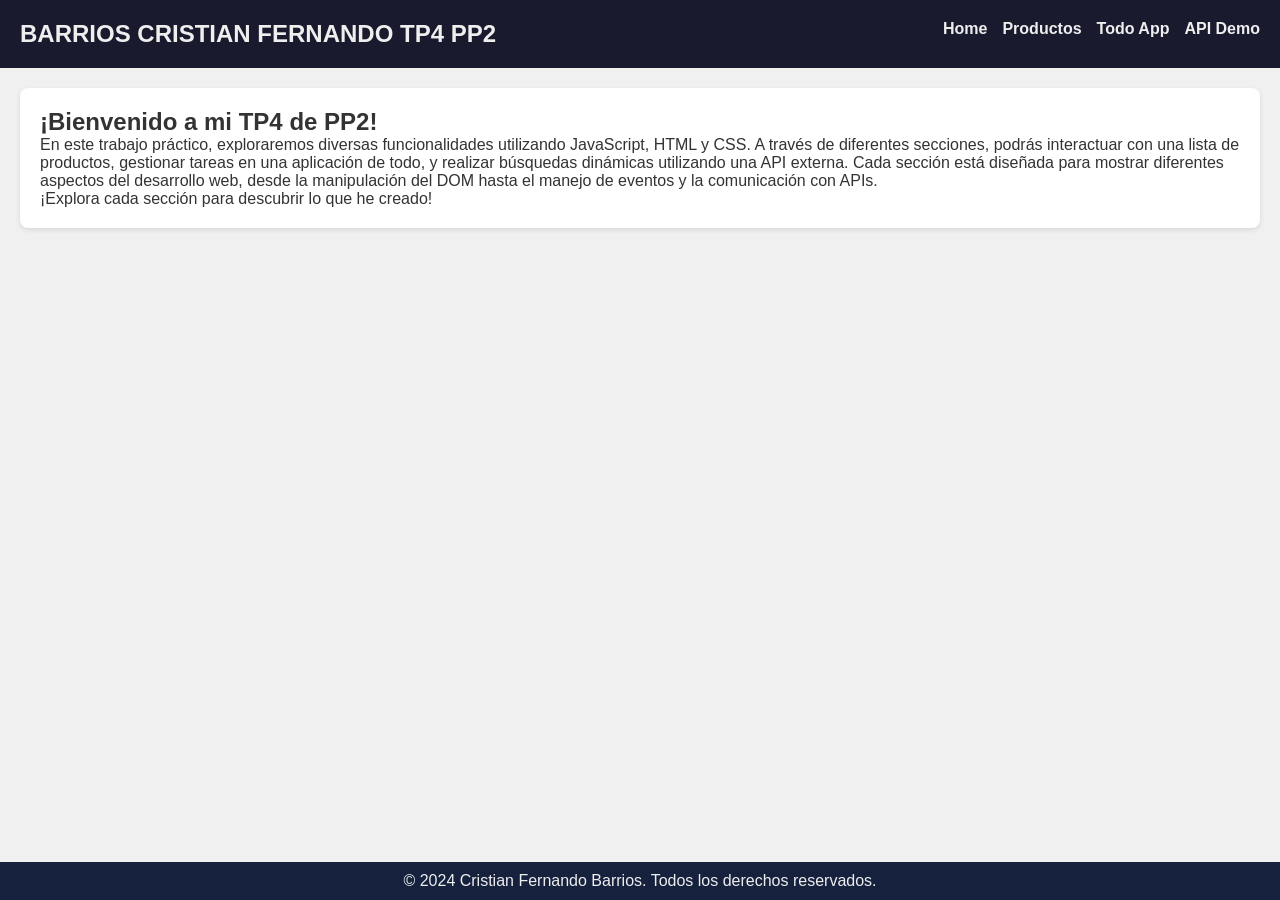
==== index.html @ 010580ea "Agregando index" ====
<!DOCTYPE html>
<html lang="en">
<head>
    <meta charset="UTF-8">
    <meta name="viewport" content="width=device-width, initial-scale=1.0">
    <title>TP4 PP2</title>
    <link rel="stylesheet" href="https://cdnjs.cloudflare.com/ajax/libs/font-awesome/6.5.0/css/all.min.css">
    <link rel="stylesheet" href="./styles.css">
</head>
<body>
    <div class="layout">
        <header>
            <h1 class="header-title">BARRIOS CRISTIAN FERNANDO TP4 PP2</h1>
            
            <nav class="header-nav">
                <ul>
                    <li><a href="index.html">Home</a></li>
                    <li><a href="productos.html">Productos</a></li>
                    <li><a href="todo-app.html">Todo App</a></li>
                    <li><a href="api-demo.html">API Demo</a></li>
                </ul>
            </nav>
            
        </header>
        <main>
            <section>
                <h2>¡Bienvenido a mi TP4 de PP2!</h2>
                <p>En este trabajo práctico, exploraremos diversas funcionalidades utilizando JavaScript, HTML y CSS. A través de diferentes secciones, podrás interactuar con una lista de productos, gestionar tareas en una aplicación de todo, y realizar búsquedas dinámicas utilizando una API externa. Cada sección está diseñada para mostrar diferentes aspectos del desarrollo web, desde la manipulación del DOM hasta el manejo de eventos y la comunicación con APIs.</p>
                <p>¡Explora cada sección para descubrir lo que he creado!</p>
            </section>
        </main>
        <footer>
                <p>&copy; 2024 Cristian Fernando Barrios. Todos los derechos reservados.</p>
        </footer>
    </div>
</body>
</html>
---- styles.css ----
*{
    margin: 0;
    padding: 0;
    box-sizing: border-box;
}
:root {
    --color-primary: #1a1a2e;
    --color-secondary: #16213e;
    --color-accent: #0f3460;
    --color-highlight: #e94560;
    --color-text: #eeeeee;
    --color-background: #f5f5f5;
    --color-card: #ffffff;
}
.layout{
    display: grid;
    grid-template-columns: 1fr;
    grid-template-rows: auto 1fr auto;
    grid-template-areas:
    "header"
    "main"
    "footer";
    min-height: 100vh;
}
body {
    font-family: Arial, sans-serif;
    background-color: #f0f0f0;
    color: #333;
}
header {
    display: flex;
    justify-content: space-between;
    background-color: var(--color-primary);
    color: var(--color-text);
    padding: 20px;
    text-align: center;
}
.header-title {
    font-size: 24px;
}
.header-nav ul {
    list-style: none;
    display: flex;
    gap: 15px;
}
.header-nav li a {
    color: var(--color-text);
    text-decoration: none;
    font-weight: bold;
}
main {
    padding: 20px;
}
section {
    background-color: var(--color-card);
    padding: 20px;
    margin-bottom: 20px;
    border-radius: 8px;
    box-shadow: 0 2px 5px rgba(0,0,0,0.1);
}
footer {
    background-color: var(--color-secondary);
    color: var(--color-text);
    padding: 10px;
    text-align: center;
}
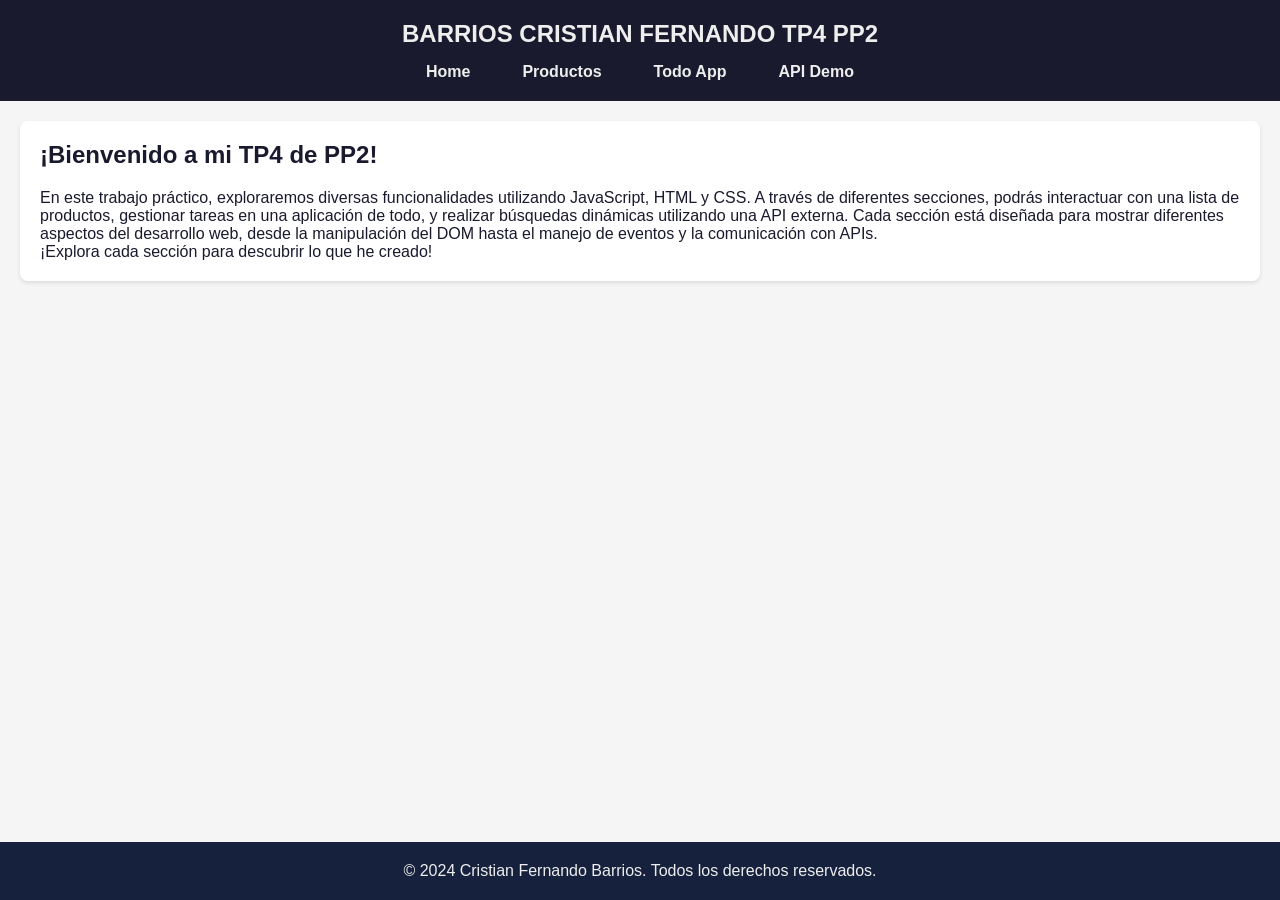
==== commit 95af5561: "Unificacndo estilos en styles.css" ====
--- a/index.html
+++ b/index.html
@@ -5,7 +5,7 @@
     <meta name="viewport" content="width=device-width, initial-scale=1.0">
     <title>TP4 PP2</title>
     <link rel="stylesheet" href="https://cdnjs.cloudflare.com/ajax/libs/font-awesome/6.5.0/css/all.min.css">
-    <link rel="stylesheet" href="./styles.css">
+    <link rel="stylesheet" href="./css/styles.css">
 </head>
 <body>
     <div class="layout">
--- a/css/styles.css
+++ b/css/styles.css
@@ -0,0 +1,526 @@
+/* RESTEANDO ESTILOS */
+* {
+    margin: 0;
+    padding: 0;
+    box-sizing: border-box;
+}
+
+/* VARIABLES GLOBALES*/
+:root {
+    /* Colores principales */
+    --color-primary: #1a1a2e;
+    --color-secondary: #16213e;
+    --color-accent: #0f3460;
+    --color-highlight: #e94560;
+    --color-text: #eeeeee;
+    --color-background: #f5f5f5;
+    --color-card: #ffffff;
+    
+    /* Estados */
+    --color-success: #10b981;
+    --color-warning: #f59e0b;
+    --color-error: #ef4444;
+    --color-info: #3b82f6;
+    
+    /* Sombras */
+    --shadow-sm: 0 2px 4px rgba(0, 0, 0, 0.1);
+    --shadow-md: 0 4px 6px rgba(0, 0, 0, 0.1);
+    --shadow-lg: 0 8px 16px rgba(0, 0, 0, 0.15);
+    --shadow-hover: 0 8px 16px rgba(0, 0, 0, 0.2);
+    
+    /* Bordes */
+    --border-radius-sm: 5px;
+    --border-radius-md: 8px;
+    --border-radius-lg: 12px;
+    
+    /* Transiciones */
+    --transition: all 0.3s ease;
+}
+
+/* LAYOUT PRINCIPAL*/
+body {
+    font-family: 'Inter', Arial, sans-serif;
+    background-color: var(--color-background);
+    color: var(--color-primary);
+    min-height: 100vh;
+    display: flex;
+    flex-direction: column;
+}
+
+/* Layout grid como tu index */
+.layout {
+    display: grid;
+    grid-template-rows: auto 1fr auto;
+    min-height: 100vh;
+}
+
+/* HEADER (estilo consistente) */
+header {
+    background-color: var(--color-primary);
+    color: var(--color-text);
+    padding: 20px;
+    text-align: center;
+}
+
+.header-title {
+    font-size: 1.5rem;
+    margin-bottom: 15px;
+}
+
+.header-nav ul {
+    list-style: none;
+    display: flex;
+    justify-content: center;
+    gap: 20px;
+    flex-wrap: wrap;
+}
+
+.header-nav a {
+    color: var(--color-text);
+    text-decoration: none;
+    font-weight: bold;
+    padding: 8px 16px;
+    border-radius: var(--border-radius-sm);
+    transition: var(--transition);
+}
+
+.header-nav a:hover {
+    background-color: var(--color-highlight);
+    color: white;
+}
+
+/*MAIN */
+main {
+    padding: 20px;
+    max-width: 1400px;
+    margin: 0 auto;
+    width: 100%;
+    flex: 1;
+}
+
+/*SECCIONES*/
+section {
+    background-color: var(--color-card);
+    padding: 20px;
+    border-radius: var(--border-radius-md);
+    box-shadow: var(--shadow-sm);
+    margin-bottom: 20px;
+}
+
+section h1, section h2 {
+    margin-bottom: 20px;
+    color: var(--color-primary);
+}
+
+/*FOOTER */
+footer {
+    background-color: var(--color-secondary);
+    color: var(--color-text);
+    text-align: center;
+    padding: 20px;
+    margin-top: auto;
+}
+
+/* FILTROS PARA PRODUCTOS  */
+.filters-container {
+    display: flex;
+    justify-content: center;
+    flex-wrap: wrap;
+    gap: 20px;
+    background-color: var(--color-card);
+    padding: 20px;
+    border-radius: var(--border-radius-md);
+    box-shadow: var(--shadow-sm);
+    margin-bottom: 30px;
+}
+
+.filter-categoria select,
+.filter-name input {
+    padding: 10px;
+    border: 1px solid #ddd;
+    border-radius: var(--border-radius-sm);
+    font-size: 1rem;
+}
+
+.filter-range {
+    display: flex;
+    flex-direction: column;
+    align-items: center;
+    gap: 5px;
+}
+
+.filter-range input {
+    width: 200px;
+}
+
+/* ESTILOS PARA TARJETAS */
+.cards-container {
+    display: flex;
+    flex-wrap: wrap;
+    justify-content: center;
+    gap: 20px;
+}
+
+/* Cards de productos y API */
+.product-card,
+.card {
+    display: flex;
+    flex-direction: column;
+    width: 280px;
+    background-color: var(--color-card);
+    border-radius: var(--border-radius-lg);
+    overflow: hidden;
+    box-shadow: var(--shadow-md);
+    transition: var(--transition);
+}
+
+.product-card:hover,
+.card:hover {
+    transform: translateY(-5px);
+    box-shadow: var(--shadow-hover);
+}
+
+/* Card image */
+.card-image {
+    width: 100%;
+    height: 200px;
+    overflow: hidden;
+    background-color: var(--color-secondary);
+}
+
+.card-image img {
+    width: 100%;
+    height: 100%;
+    object-fit: cover;
+    transition: transform 0.3s ease;
+}
+
+.card:hover .card-image img {
+    transform: scale(1.05);
+}
+
+/* Card title */
+.card-title {
+    text-align: center;
+    background-color: var(--color-accent);
+    color: var(--color-text);
+    padding: 12px;
+}
+
+.card-title h2, .card-title h3 {
+    font-size: 1.1rem;
+    margin: 0;
+}
+
+/* Card body */
+.card-body {
+    text-align: center;
+    padding: 15px;
+    flex: 1;
+}
+
+.card-body p {
+    margin: 8px 0;
+    font-size: 0.9rem;
+}
+
+/* Card footer */
+.card-footer {
+    text-align: center;
+    padding: 10px;
+    border-top: 1px solid #eee;
+}
+
+/* TODO APP */
+.container {
+    background-color: var(--color-card);
+    padding: 20px;
+    border-radius: var(--border-radius-md);
+    box-shadow: var(--shadow-sm);
+}
+
+.container-tareas {
+    display: flex;
+    flex-direction: column;
+    align-items: center;
+    gap: 10px;
+    width: 100%;
+    margin-top: 20px;
+}
+
+.tarea {
+    display: flex;
+    justify-content: space-between;
+    align-items: center;
+    background-color: var(--color-card);
+    padding: 15px;
+    border-radius: var(--border-radius-sm);
+    border: 1px solid #e0e0e0;
+    box-shadow: var(--shadow-sm);
+    width: 100%;
+    max-width: 500px;
+    transition: var(--transition);
+}
+
+.tarea:hover {
+    box-shadow: var(--shadow-md);
+}
+
+.tarea-completada {
+    text-decoration: line-through;
+    color: #999;
+}
+
+.tarea button {
+    background-color: transparent;
+    border: none;
+    cursor: pointer;
+    color: var(--color-error);
+    font-size: 1.2rem;
+    transition: var(--transition);
+}
+
+.tarea button:hover {
+    transform: scale(1.1);
+}
+
+/* Formulario Todo */
+form {
+    display: flex;
+    gap: 10px;
+    justify-content: center;
+    margin-bottom: 20px;
+}
+
+form input {
+    flex: 1;
+    max-width: 300px;
+    padding: 10px;
+    border: 2px solid #ddd;
+    border-radius: var(--border-radius-sm);
+    font-size: 1rem;
+    transition: var(--transition);
+}
+
+form input:focus {
+    outline: none;
+    border-color: var(--color-accent);
+    box-shadow: 0 0 0 3px rgba(15, 52, 96, 0.1);
+}
+
+form button {
+    padding: 10px 20px;
+    background-color: var(--color-accent);
+    color: white;
+    border: none;
+    border-radius: var(--border-radius-sm);
+    cursor: pointer;
+    transition: var(--transition);
+}
+
+form button:hover {
+    background-color: var(--color-highlight);
+    transform: scale(1.02);
+}
+
+/* ESTADOS VISUALES */
+
+/* Loading */
+.loading {
+    text-align: center;
+    padding: 60px;
+    font-size: 1.2rem;
+    color: var(--color-accent);
+    background-color: var(--color-card);
+    border-radius: var(--border-radius-lg);
+    margin: 40px auto;
+    max-width: 400px;
+    animation: pulse 1.5s ease-in-out infinite;
+}
+
+/* Spinner para loading */
+.loading-spinner {
+    display: inline-block;
+    width: 40px;
+    height: 40px;
+    border: 4px solid var(--color-background);
+    border-top: 4px solid var(--color-highlight);
+    border-radius: 50%;
+    animation: spin 1s linear infinite;
+    margin-bottom: 15px;
+}
+
+@keyframes spin {
+    0% { transform: rotate(0deg); }
+    100% { transform: rotate(360deg); }
+}
+
+@keyframes pulse {
+    0%, 100% { opacity: 1; }
+    50% { opacity: 0.6; }
+}
+
+/* Error */
+.error-message {
+    text-align: center;
+    padding: 40px;
+    background-color: #fee2e2;
+    border-left: 4px solid var(--color-error);
+    border-radius: var(--border-radius-md);
+    color: #991b1b;
+    margin: 40px auto;
+    max-width: 500px;
+}
+
+/* Vacío */
+.no-results,
+.empty-state {
+    text-align: center;
+    padding: 60px 20px;
+    color: var(--color-primary);
+    background-color: var(--color-card);
+    border-radius: var(--border-radius-lg);
+    margin: 20px auto;
+    max-width: 400px;
+}
+
+.empty-state i,
+.no-results i {
+    font-size: 3rem;
+    color: var(--color-accent);
+    margin-bottom: 15px;
+    opacity: 0.5;
+}
+
+/* INPUTS*/
+input[type="text"],
+input[type="search"],
+select {
+    padding: 10px 15px;
+    border: 2px solid #e0e0e0;
+    border-radius: var(--border-radius-sm);
+    font-size: 1rem;
+    transition: var(--transition);
+}
+
+input[type="text"]:focus,
+input[type="search"]:focus,
+select:focus {
+    outline: none;
+    border-color: var(--color-accent);
+    box-shadow: 0 0 0 3px rgba(15, 52, 96, 0.1);
+}
+
+/* Input range */
+input[type="range"] {
+    width: 200px;
+    height: 5px;
+    -webkit-appearance: none;
+    background: #ddd;
+    border-radius: 5px;
+}
+
+input[type="range"]:focus {
+    outline: none;
+}
+
+input[type="range"]::-webkit-slider-thumb {
+    -webkit-appearance: none;
+    width: 15px;
+    height: 15px;
+    background: var(--color-highlight);
+    border-radius: 50%;
+    cursor: pointer;
+}
+
+input[type="range"]::-webkit-slider-thumb:hover {
+    transform: scale(1.2);
+}
+
+/* Checkbox */
+input[type="checkbox"] {
+    width: 18px;
+    height: 18px;
+    cursor: pointer;
+    accent-color: var(--color-success);
+}
+
+/*SEARCH CONTAINER*/
+.search-container {
+    max-width: 500px;
+    margin: 0 auto 30px auto;
+    padding: 0 20px;
+}
+
+.search-container input {
+    width: 100%;
+}
+
+.search-message {
+    text-align: center;
+    margin-top: 10px;
+    font-size: 0.9rem;
+    color: var(--color-accent);
+}
+
+/* RESPONSIVE*/
+@media (max-width: 768px) {
+    header {
+        padding: 15px;
+    }
+    
+    .header-nav ul {
+        flex-direction: column;
+        gap: 10px;
+        align-items: center;
+    }
+    
+    .filters-container {
+        flex-direction: column;
+        align-items: center;
+    }
+    
+    .product-card,
+    .card {
+        width: 90%;
+        max-width: 300px;
+    }
+    
+    .tarea {
+        width: 95%;
+    }
+    
+    form {
+        flex-direction: column;
+        align-items: center;
+    }
+    
+    form input {
+        width: 100%;
+    }
+    
+    main {
+        padding: 15px;
+    }
+    
+    section {
+        padding: 15px;
+    }
+}
+
+@media (max-width: 480px) {
+    .product-card,
+    .card {
+        width: 100%;
+    }
+    
+    .filter-range input {
+        width: 150px;
+    }
+    
+    .loading,
+    .error-message {
+        margin: 20px;
+        padding: 30px;
+    }
+}
